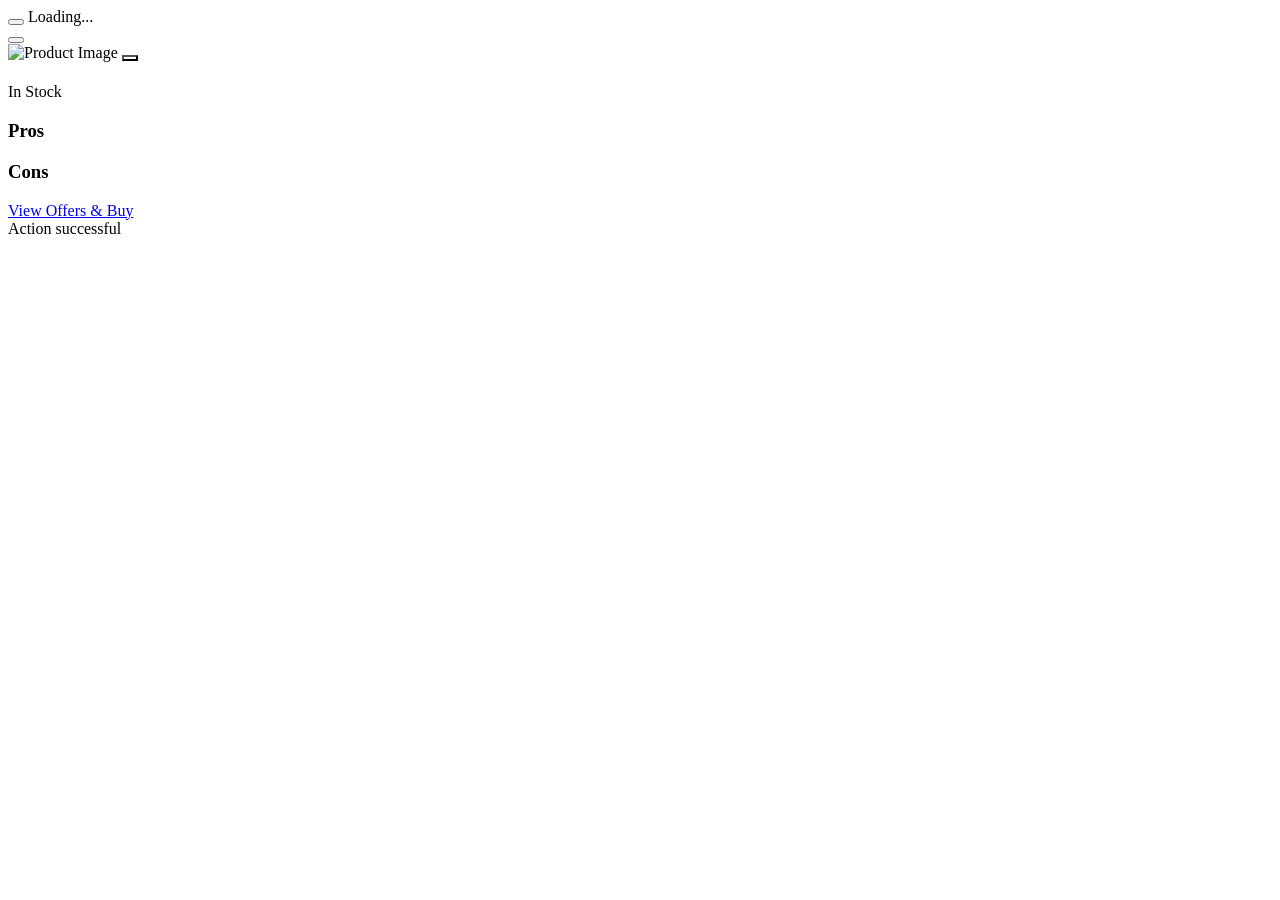
==== product.html @ c053f2c3 "Add product details page with layout and scripts" ====
<!DOCTYPE html>
<html lang="en" class="light">
<head>
    <meta charset="UTF-8">
    <meta name="viewport" content="width=device-width, initial-scale=1.0">
    <title>Product Details | Nexus</title>
    <script src="https://cdn.tailwindcss.com"></script>
    <script src="https://unpkg.com/@phosphor-icons/web"></script>
    <script>
        tailwind.config = { darkMode: 'class', theme: { extend: { colors: { primary: '#6366f1', darkbg: '#0f172a', darkcard: '#1e293b' } } } }
    </script>
    <style>.glass { background: rgba(255,255,255,0.7); backdrop-filter: blur(10px); } .dark .glass { background: rgba(30,41,59,0.7); }</style>
</head>
<body class="bg-gray-50 dark:bg-darkbg text-gray-900 dark:text-gray-100 transition-colors duration-300 pb-24 md:pb-0">

    <!-- Simple Nav -->
    <nav class="sticky top-0 z-50 glass border-b border-gray-200 dark:border-gray-800 px-4 py-3 flex justify-between items-center">
        <button onclick="history.back()" class="p-2 rounded-full bg-gray-100 dark:bg-gray-800 hover:bg-gray-200 transition"><i class="ph ph-arrow-left text-xl"></i></button>
        <span class="font-semibold text-lg truncate w-1/2 text-center" id="navTitle">Loading...</span>
        <div class="flex gap-2">
            <button id="shareBtn" class="p-2 rounded-full bg-gray-100 dark:bg-gray-800 hover:bg-gray-200 transition"><i class="ph ph-share-network text-xl"></i></button>
        </div>
    </nav>

    <!-- Product Container -->
    <main id="productContainer" class="max-w-5xl mx-auto px-4 py-6 md:py-10 grid md:grid-cols-2 gap-8 opacity-0 transition-opacity duration-500">
        <!-- Image Gallery (Left) -->
        <div class="rounded-2xl overflow-hidden bg-white dark:bg-darkcard border border-gray-100 dark:border-gray-800 flex items-center justify-center aspect-square shadow-sm relative">
            <img id="pdImage" src="" alt="Product Image" class="w-full h-full object-contain p-4 mix-blend-multiply dark:mix-blend-normal">
            <button id="pdWishlistBtn" class="absolute top-4 right-4 p-3 rounded-full glass shadow-md hover:scale-110 transition-transform text-gray-400">
                <i class="ph-fill ph-heart text-2xl"></i>
            </button>
        </div>

        <!-- Product Info (Right) -->
        <div class="flex flex-col">
            <div class="flex items-center gap-2 mb-2 text-sm text-primary font-medium uppercase tracking-wide" id="pdBrand"></div>
            <h1 id="pdTitle" class="text-2xl md:text-4xl font-bold leading-tight mb-4"></h1>
            <div class="flex items-center gap-3 mb-6">
                <span id="pdPrice" class="text-3xl font-extrabold text-gray-900 dark:text-white"></span>
                <span class="px-2 py-1 bg-green-100 text-green-700 dark:bg-green-900/30 dark:text-green-400 text-xs rounded-md font-bold">In Stock</span>
            </div>
            
            <p id="pdDesc" class="text-gray-600 dark:text-gray-400 mb-8 leading-relaxed"></p>

            <div class="grid grid-cols-2 gap-4 mb-8">
                <div class="bg-white dark:bg-darkcard p-4 rounded-xl border border-gray-100 dark:border-gray-800 shadow-sm">
                    <h3 class="text-green-600 font-bold mb-2 flex items-center gap-1"><i class="ph ph-check-circle"></i> Pros</h3>
                    <ul id="pdPros" class="text-sm space-y-1 text-gray-600 dark:text-gray-400 list-disc pl-4"></ul>
                </div>
                <div class="bg-white dark:bg-darkcard p-4 rounded-xl border border-gray-100 dark:border-gray-800 shadow-sm">
                    <h3 class="text-red-500 font-bold mb-2 flex items-center gap-1"><i class="ph ph-x-circle"></i> Cons</h3>
                    <ul id="pdCons" class="text-sm space-y-1 text-gray-600 dark:text-gray-400 list-disc pl-4"></ul>
                </div>
            </div>

            <!-- CTA Buttons (Fixed bottom on mobile) -->
            <div class="fixed md:static bottom-0 left-0 w-full glass md:bg-transparent md:backdrop-filter-none border-t border-gray-200 dark:border-gray-800 md:border-none p-4 md:p-0 z-40 flex gap-4">
                <a id="pdBuyBtn" href="#" target="_blank" class="flex-1 bg-primary hover:bg-indigo-600 text-white font-bold py-4 rounded-xl shadow-lg shadow-indigo-500/30 flex justify-center items-center gap-2 transition-all active:scale-95">
                    View Offers & Buy <i class="ph ph-arrow-up-right"></i>
                </a>
            </div>
        </div>
    </main>

    <!-- Toast Notification -->
    <div id="toast" class="fixed top-20 left-1/2 transform -translate-x-1/2 bg-gray-900 text-white px-6 py-3 rounded-full shadow-2xl transition-all duration-300 opacity-0 pointer-events-none translate-y-[-20px] z-50 flex items-center gap-2">
        <i class="ph ph-check-circle text-green-400 text-xl"></i>
        <span id="toastMsg">Action successful</span>
    </div>

    <script src="js/data.js"></script>
    <script src="js/app.js"></script>
</body>
</html>
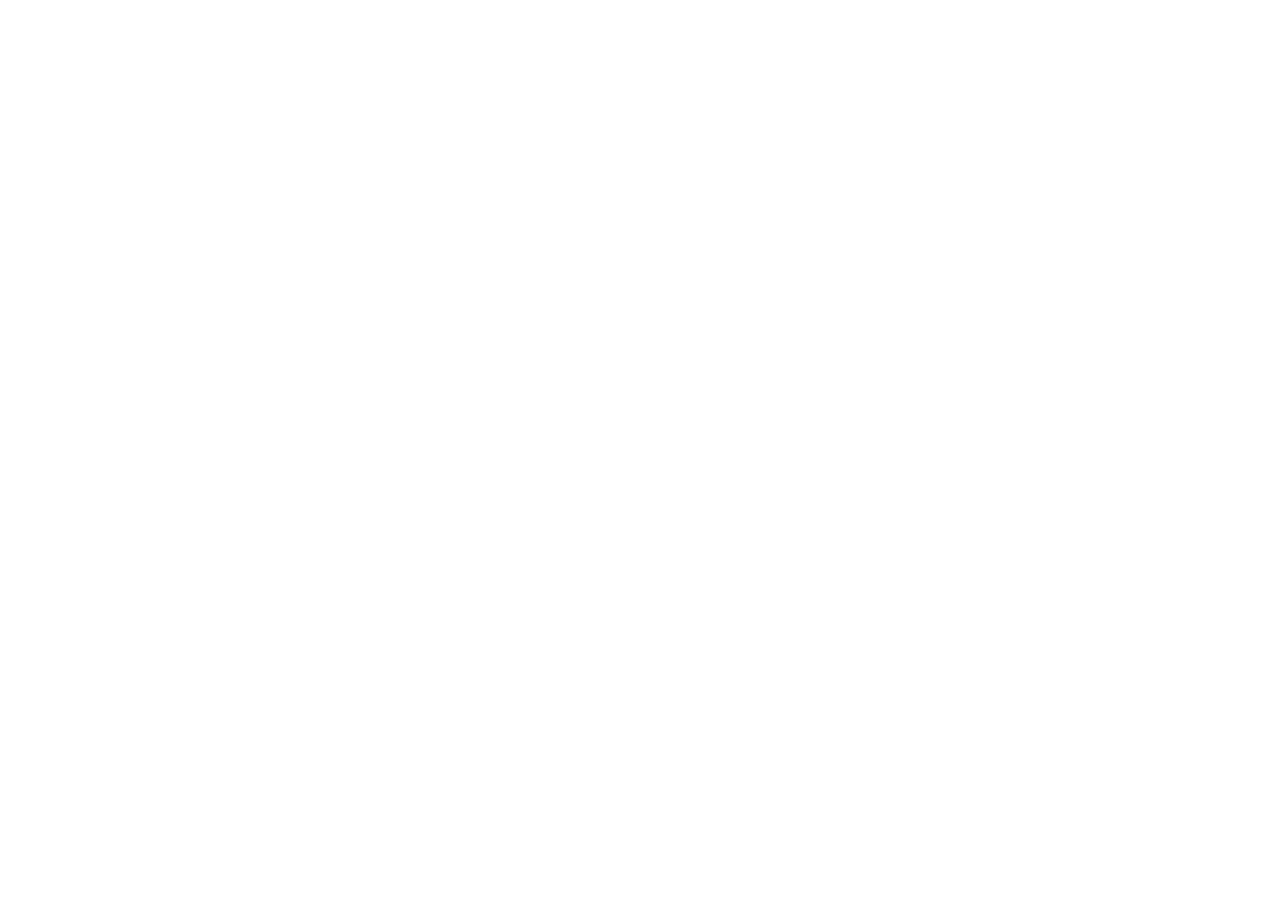
==== commit ae28e5fc: "Add files via upload" ====
--- a/product.html
+++ b/product.html
@@ -1,75 +1,11 @@
-<!DOCTYPE html>
-<html lang="en" class="light">
-<head>
-    <meta charset="UTF-8">
-    <meta name="viewport" content="width=device-width, initial-scale=1.0">
-    <title>Product Details | Nexus</title>
-    <script src="https://cdn.tailwindcss.com"></script>
-    <script src="https://unpkg.com/@phosphor-icons/web"></script>
-    <script>
-        tailwind.config = { darkMode: 'class', theme: { extend: { colors: { primary: '#6366f1', darkbg: '#0f172a', darkcard: '#1e293b' } } } }
-    </script>
-    <style>.glass { background: rgba(255,255,255,0.7); backdrop-filter: blur(10px); } .dark .glass { background: rgba(30,41,59,0.7); }</style>
-</head>
-<body class="bg-gray-50 dark:bg-darkbg text-gray-900 dark:text-gray-100 transition-colors duration-300 pb-24 md:pb-0">
-
-    <!-- Simple Nav -->
-    <nav class="sticky top-0 z-50 glass border-b border-gray-200 dark:border-gray-800 px-4 py-3 flex justify-between items-center">
-        <button onclick="history.back()" class="p-2 rounded-full bg-gray-100 dark:bg-gray-800 hover:bg-gray-200 transition"><i class="ph ph-arrow-left text-xl"></i></button>
-        <span class="font-semibold text-lg truncate w-1/2 text-center" id="navTitle">Loading...</span>
-        <div class="flex gap-2">
-            <button id="shareBtn" class="p-2 rounded-full bg-gray-100 dark:bg-gray-800 hover:bg-gray-200 transition"><i class="ph ph-share-network text-xl"></i></button>
-        </div>
-    </nav>
-
-    <!-- Product Container -->
-    <main id="productContainer" class="max-w-5xl mx-auto px-4 py-6 md:py-10 grid md:grid-cols-2 gap-8 opacity-0 transition-opacity duration-500">
-        <!-- Image Gallery (Left) -->
-        <div class="rounded-2xl overflow-hidden bg-white dark:bg-darkcard border border-gray-100 dark:border-gray-800 flex items-center justify-center aspect-square shadow-sm relative">
-            <img id="pdImage" src="" alt="Product Image" class="w-full h-full object-contain p-4 mix-blend-multiply dark:mix-blend-normal">
-            <button id="pdWishlistBtn" class="absolute top-4 right-4 p-3 rounded-full glass shadow-md hover:scale-110 transition-transform text-gray-400">
-                <i class="ph-fill ph-heart text-2xl"></i>
-            </button>
-        </div>
-
-        <!-- Product Info (Right) -->
-        <div class="flex flex-col">
-            <div class="flex items-center gap-2 mb-2 text-sm text-primary font-medium uppercase tracking-wide" id="pdBrand"></div>
-            <h1 id="pdTitle" class="text-2xl md:text-4xl font-bold leading-tight mb-4"></h1>
-            <div class="flex items-center gap-3 mb-6">
-                <span id="pdPrice" class="text-3xl font-extrabold text-gray-900 dark:text-white"></span>
-                <span class="px-2 py-1 bg-green-100 text-green-700 dark:bg-green-900/30 dark:text-green-400 text-xs rounded-md font-bold">In Stock</span>
-            </div>
-            
-            <p id="pdDesc" class="text-gray-600 dark:text-gray-400 mb-8 leading-relaxed"></p>
-
-            <div class="grid grid-cols-2 gap-4 mb-8">
-                <div class="bg-white dark:bg-darkcard p-4 rounded-xl border border-gray-100 dark:border-gray-800 shadow-sm">
-                    <h3 class="text-green-600 font-bold mb-2 flex items-center gap-1"><i class="ph ph-check-circle"></i> Pros</h3>
-                    <ul id="pdPros" class="text-sm space-y-1 text-gray-600 dark:text-gray-400 list-disc pl-4"></ul>
-                </div>
-                <div class="bg-white dark:bg-darkcard p-4 rounded-xl border border-gray-100 dark:border-gray-800 shadow-sm">
-                    <h3 class="text-red-500 font-bold mb-2 flex items-center gap-1"><i class="ph ph-x-circle"></i> Cons</h3>
-                    <ul id="pdCons" class="text-sm space-y-1 text-gray-600 dark:text-gray-400 list-disc pl-4"></ul>
-                </div>
-            </div>
-
-            <!-- CTA Buttons (Fixed bottom on mobile) -->
-            <div class="fixed md:static bottom-0 left-0 w-full glass md:bg-transparent md:backdrop-filter-none border-t border-gray-200 dark:border-gray-800 md:border-none p-4 md:p-0 z-40 flex gap-4">
-                <a id="pdBuyBtn" href="#" target="_blank" class="flex-1 bg-primary hover:bg-indigo-600 text-white font-bold py-4 rounded-xl shadow-lg shadow-indigo-500/30 flex justify-center items-center gap-2 transition-all active:scale-95">
-                    View Offers & Buy <i class="ph ph-arrow-up-right"></i>
-                </a>
-            </div>
-        </div>
-    </main>
-
-    <!-- Toast Notification -->
-    <div id="toast" class="fixed top-20 left-1/2 transform -translate-x-1/2 bg-gray-900 text-white px-6 py-3 rounded-full shadow-2xl transition-all duration-300 opacity-0 pointer-events-none translate-y-[-20px] z-50 flex items-center gap-2">
-        <i class="ph ph-check-circle text-green-400 text-xl"></i>
-        <span id="toastMsg">Action successful</span>
-    </div>
-
-    <script src="js/data.js"></script>
-    <script src="js/app.js"></script>
-</body>
-</html>
+<!doctype html><html lang="en" data-page="product"><head>
+<meta charset="utf-8"><meta name="viewport" content="width=device-width,initial-scale=1,viewport-fit=cover"><meta name="theme-color" content="#0b0f14"><meta name="description" content="Premium static shopping discovery store">
+<title>NovaCart — product</title>
+<script src="https://cdn.jsdelivr.net/npm/@tailwindcss/browser@4"></script>
+<link href="https://cdn.jsdelivr.net/npm/flowbite@4.0.1/dist/flowbite.min.css" rel="stylesheet">
+<link href="https://cdn.jsdelivr.net/npm/daisyui@5/daisyui.min.css" rel="stylesheet"><link rel="stylesheet" href="https://cdnjs.cloudflare.com/ajax/libs/font-awesome/6.7.2/css/all.min.css">
+<link rel="preconnect" href="https://fonts.googleapis.com"><link rel="preconnect" href="https://fonts.gstatic.com" crossorigin><link href="https://fonts.googleapis.com/css2?family=Inter:wght@400;500;600;700;800&display=swap" rel="stylesheet">
+<link rel="stylesheet" href="assets/css/custom.css">
+<script>tailwind.config={darkMode:'class'};</script></head><body class="min-h-screen bg-slate-50 text-slate-900 dark:bg-[#080b10] dark:text-slate-100"><div id="app"></div>
+<script src="js/data/site-config.js"></script><script src="js/data/categories.js"></script><script src="js/data/brands.js"></script><script src="js/data/products.js"></script><script src="js/data/featured.js"></script><script src="js/data/deals.js"></script><script src="js/data/banners.js"></script><script src="js/data/faq.js"></script>
+<script src="js/core/ui.js"></script><script src="js/core/slider.js"></script><script src="js/core/share.js"></script><script src="js/core/search.js"></script><script src="js/core/filters.js"></script><script src="js/core/favorites.js"></script><script src="js/core/recently-viewed.js"></script><script src="js/core/router.js"></script><script src="js/core/app.js"></script><script src="https://cdn.jsdelivr.net/npm/flowbite@4.0.1/dist/flowbite.min.js"></script></body></html>
